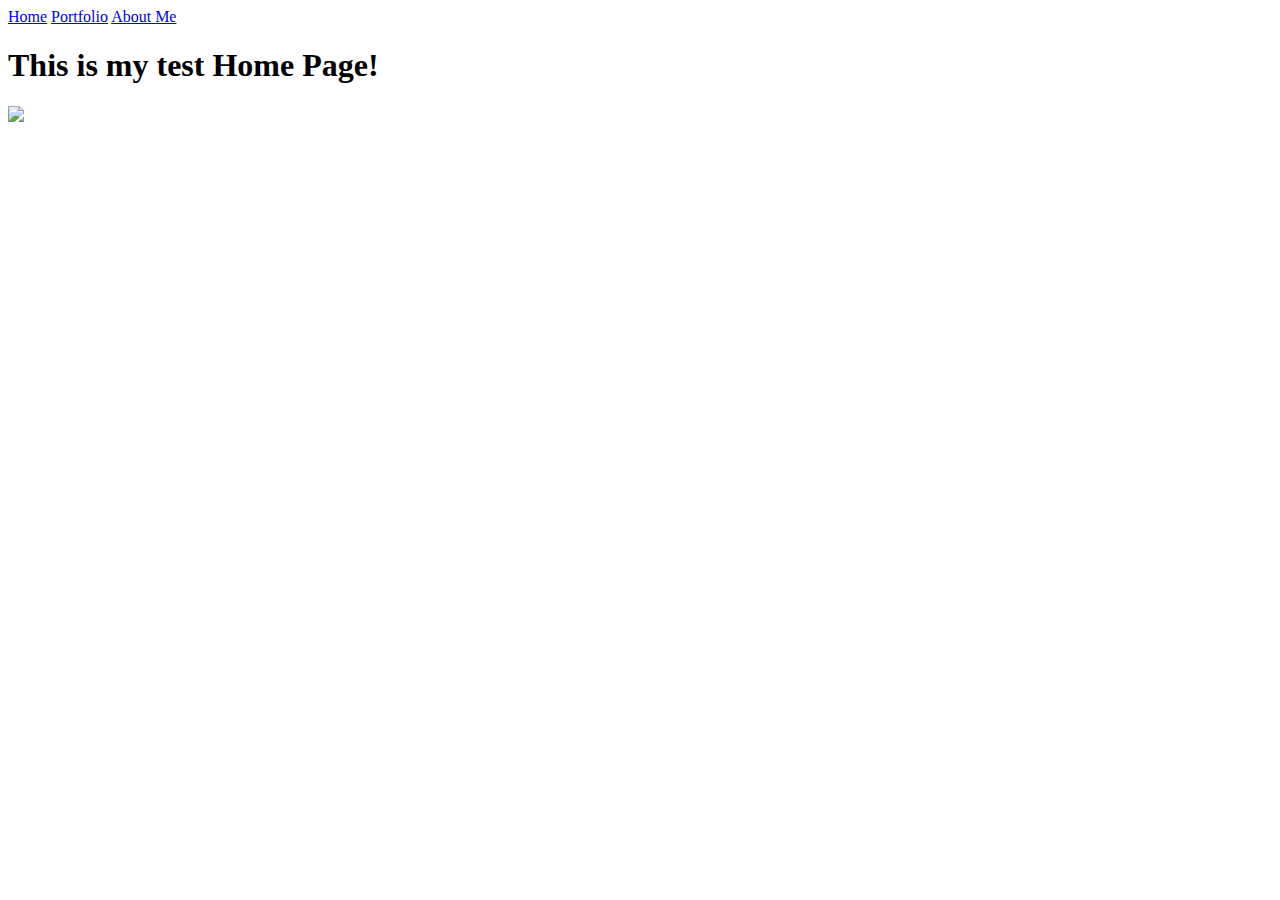
==== index.html @ 6e51173c "Add files via upload" ====
<!doctype html>
<html lang="en">
  <head>
    <meta charset="utf-8">
    <title>Home</title>
  </head>
  <body>
    <a href="index.html">Home</a>
    <a href="portfolio.html">Portfolio</a>
    <a href="aboutme.html">About Me</a>
    <h1>This is my test Home Page!</h1>
    <img src="images/home.jpg" height="250">
  </body>
</html>
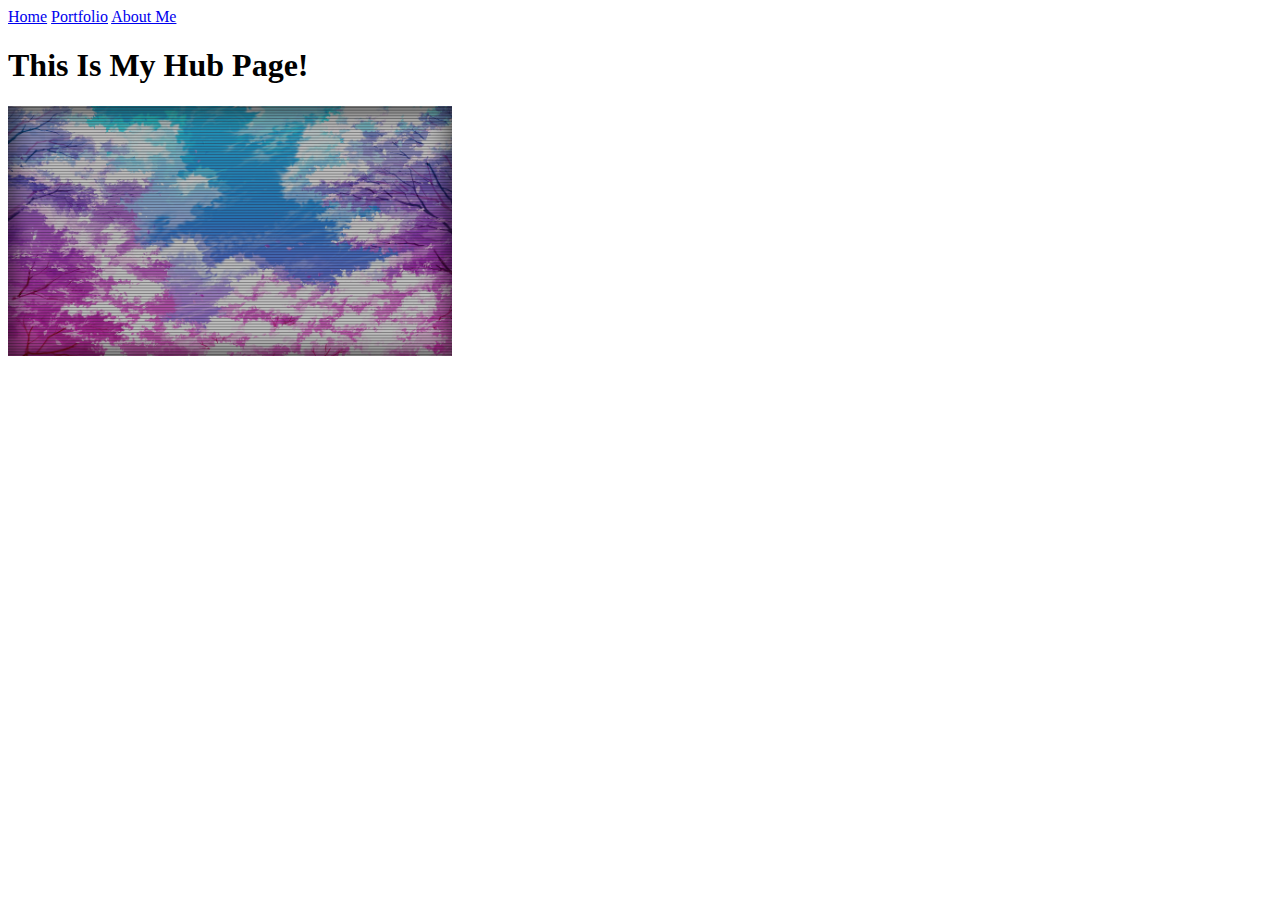
==== commit 9ddfd72d: "Add files via upload" ====
--- a/index.html
+++ b/index.html
@@ -8,7 +8,7 @@
     <a href="index.html">Home</a>
     <a href="portfolio.html">Portfolio</a>
     <a href="aboutme.html">About Me</a>
-    <h1>This is my test Home Page!</h1>
-    <img src="images/home.jpg" height="250">
+    <h1>This Is My Hub Page!</h1>
+    <img src="images/sakura.jpg" height="250">
   </body>
 </html>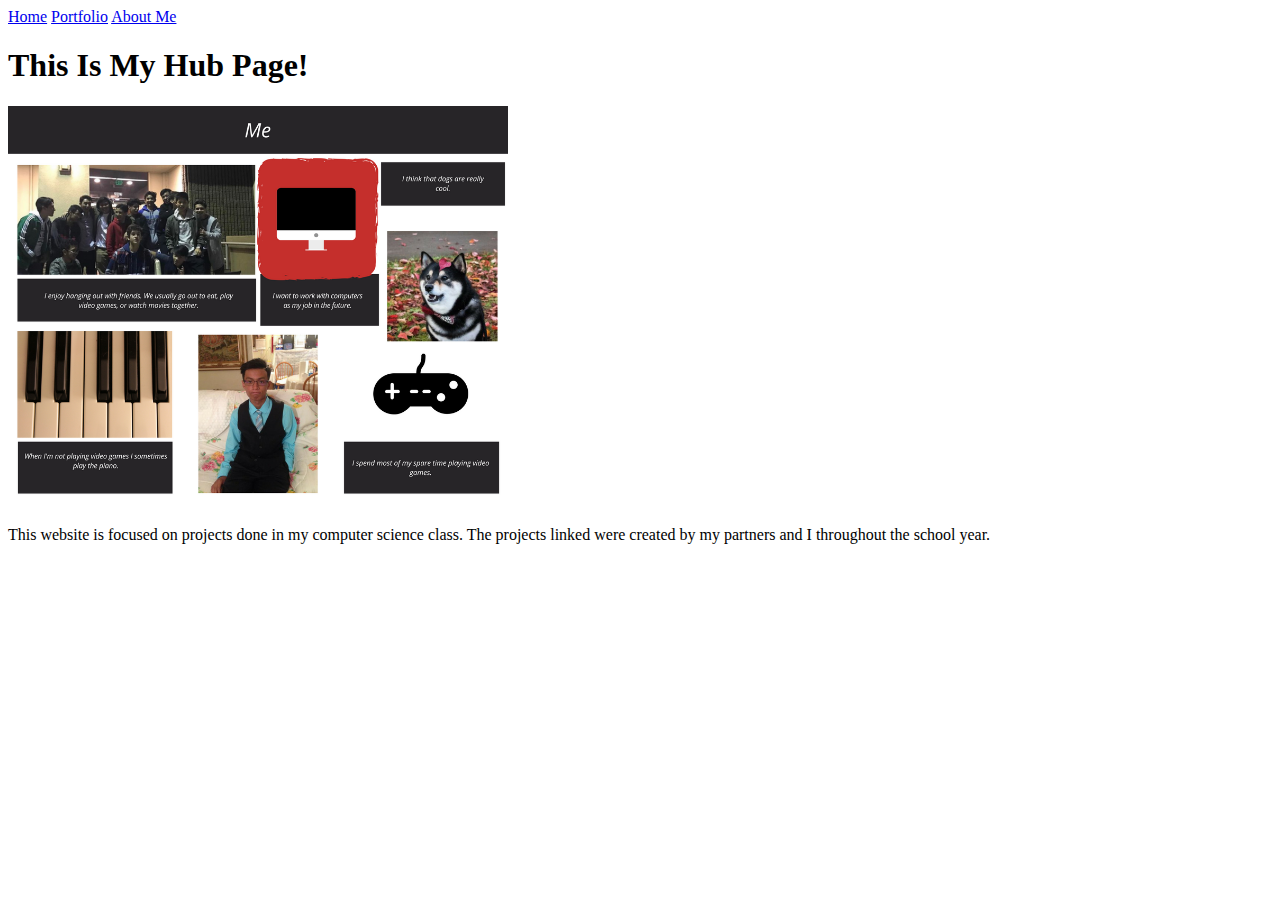
==== commit cc8e5bbb: "Add files via upload" ====
--- a/index.html
+++ b/index.html
@@ -9,6 +9,9 @@
     <a href="portfolio.html">Portfolio</a>
     <a href="aboutme.html">About Me</a>
     <h1>This Is My Hub Page!</h1>
-    <img src="images/sakura.jpg" height="250">
+    <img src="images/hi.png" height="400">
+     </a>
+    <p>This website is focused on projects done in my computer science class.
+    The projects linked were created by my partners and I throughout the school year.</p>
   </body>
-</html>+</html>
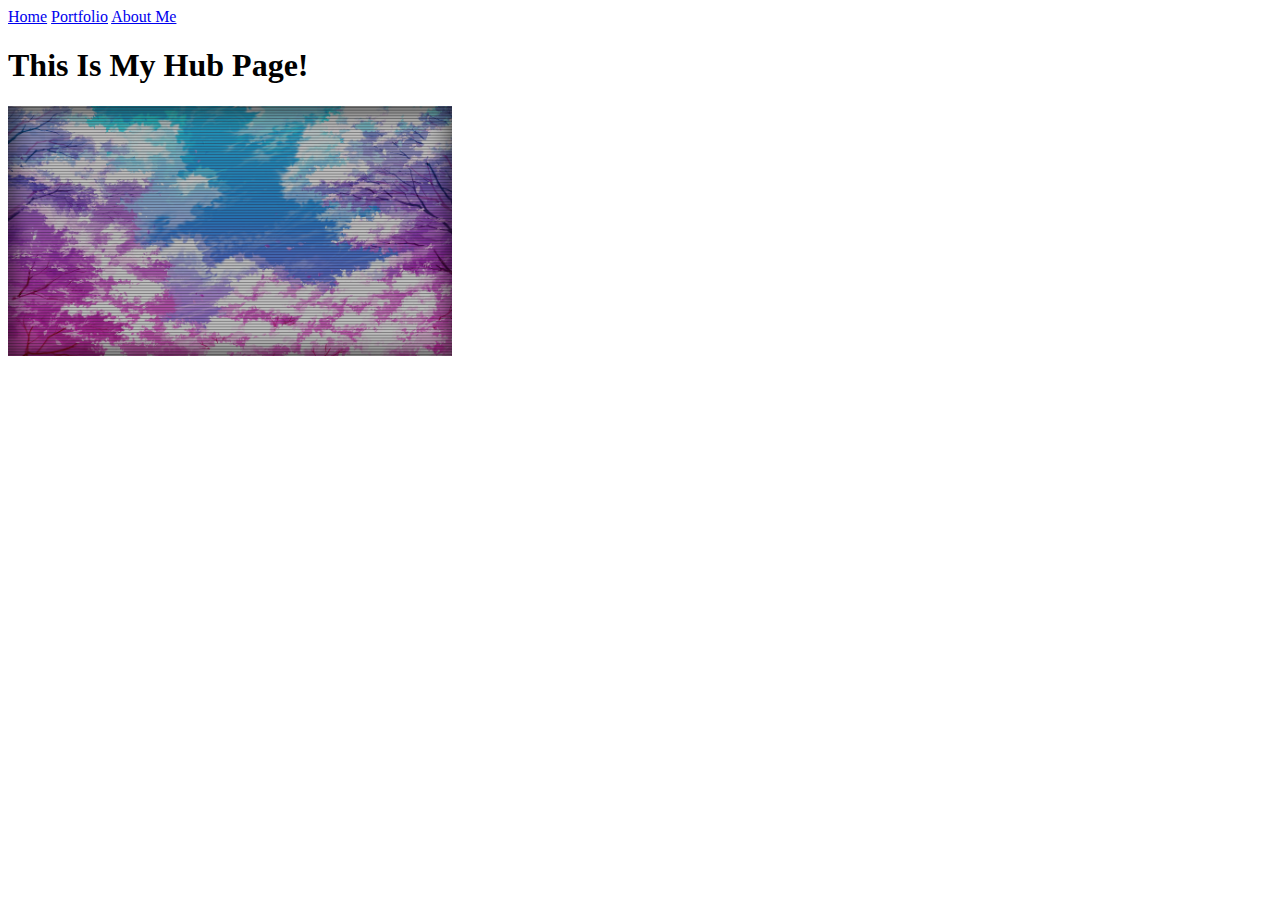
==== commit 7787d82b: "Add files via upload" ====
--- a/index.html
+++ b/index.html
@@ -9,9 +9,6 @@
     <a href="portfolio.html">Portfolio</a>
     <a href="aboutme.html">About Me</a>
     <h1>This Is My Hub Page!</h1>
-    <img src="images/hi.png" height="400">
-     </a>
-    <p>This website is focused on projects done in my computer science class.
-    The projects linked were created by my partners and I throughout the school year.</p>
+    <img src="images/sakura.jpg" height="250">
   </body>
-</html>
+</html>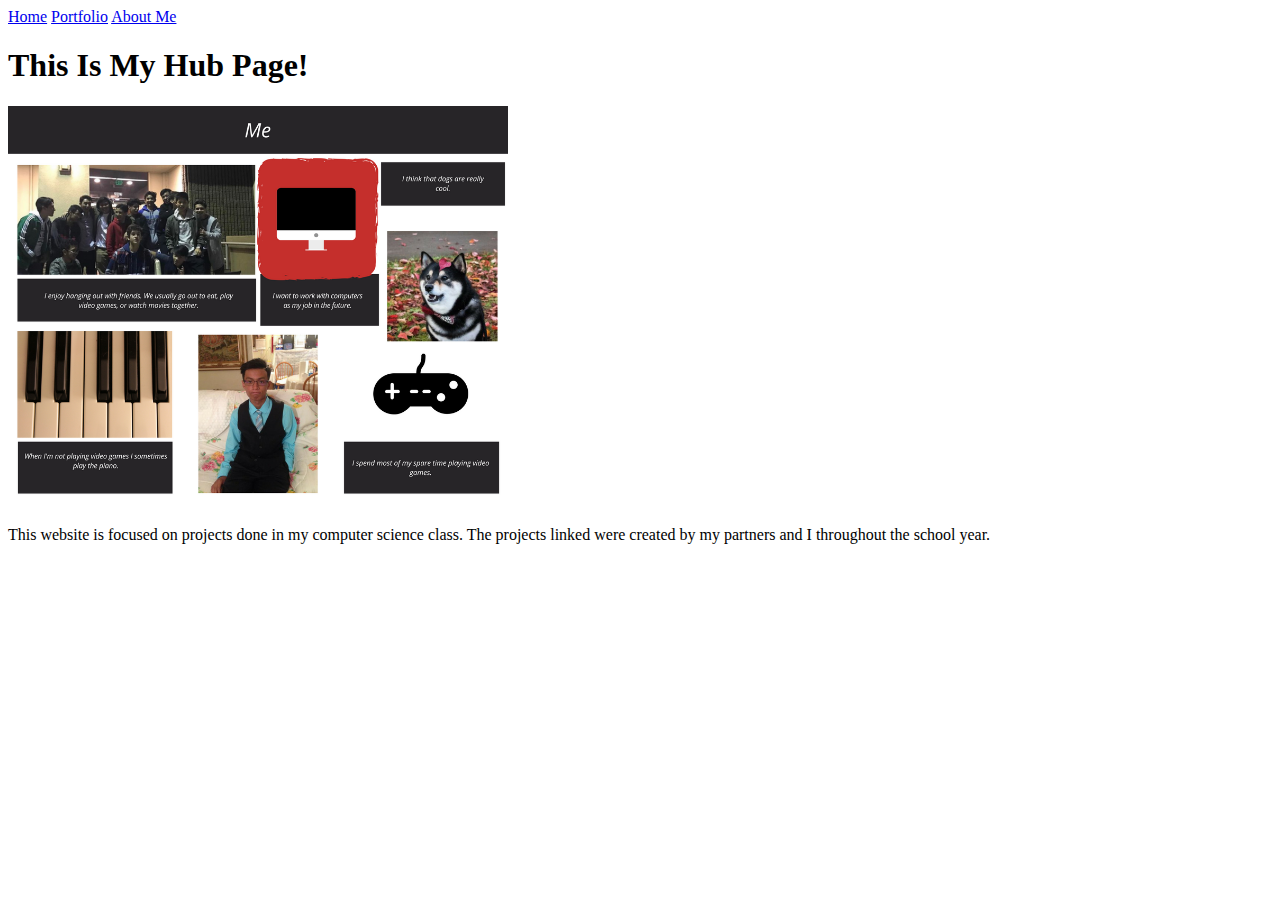
==== commit 1d9d8c48: "Add files via upload" ====
--- a/index.html
+++ b/index.html
@@ -9,6 +9,9 @@
     <a href="portfolio.html">Portfolio</a>
     <a href="aboutme.html">About Me</a>
     <h1>This Is My Hub Page!</h1>
-    <img src="images/sakura.jpg" height="250">
+    <img src="images/hi.png" height="400">
+     </a>
+    <p>This website is focused on projects done in my computer science class.
+    The projects linked were created by my partners and I throughout the school year.</p>
   </body>
-</html>+</html>
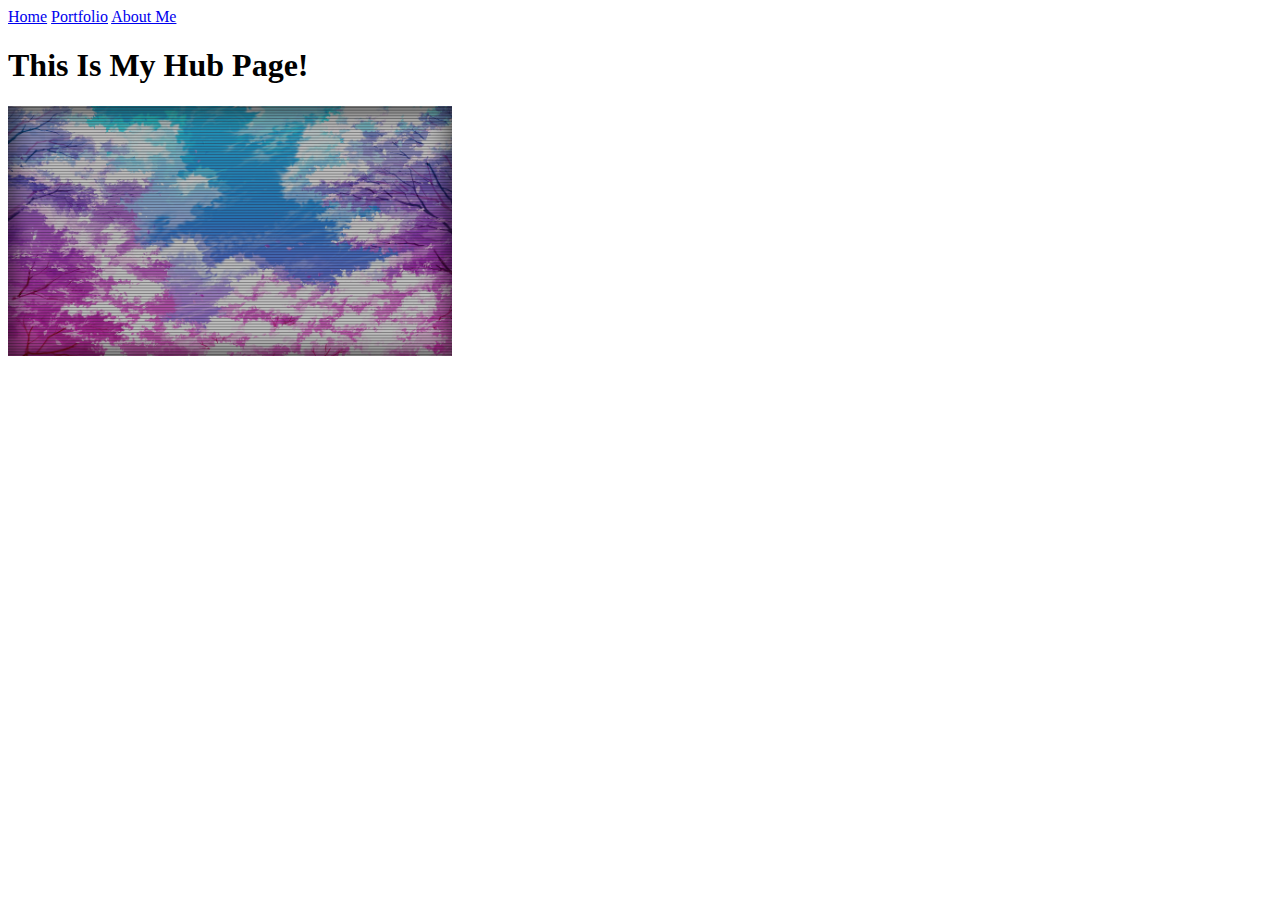
==== commit b0af75d0: "Add files via upload" ====
--- a/index.html
+++ b/index.html
@@ -9,9 +9,6 @@
     <a href="portfolio.html">Portfolio</a>
     <a href="aboutme.html">About Me</a>
     <h1>This Is My Hub Page!</h1>
-    <img src="images/hi.png" height="400">
-     </a>
-    <p>This website is focused on projects done in my computer science class.
-    The projects linked were created by my partners and I throughout the school year.</p>
+    <img src="images/sakura.jpg" height="250">
   </body>
-</html>
+</html>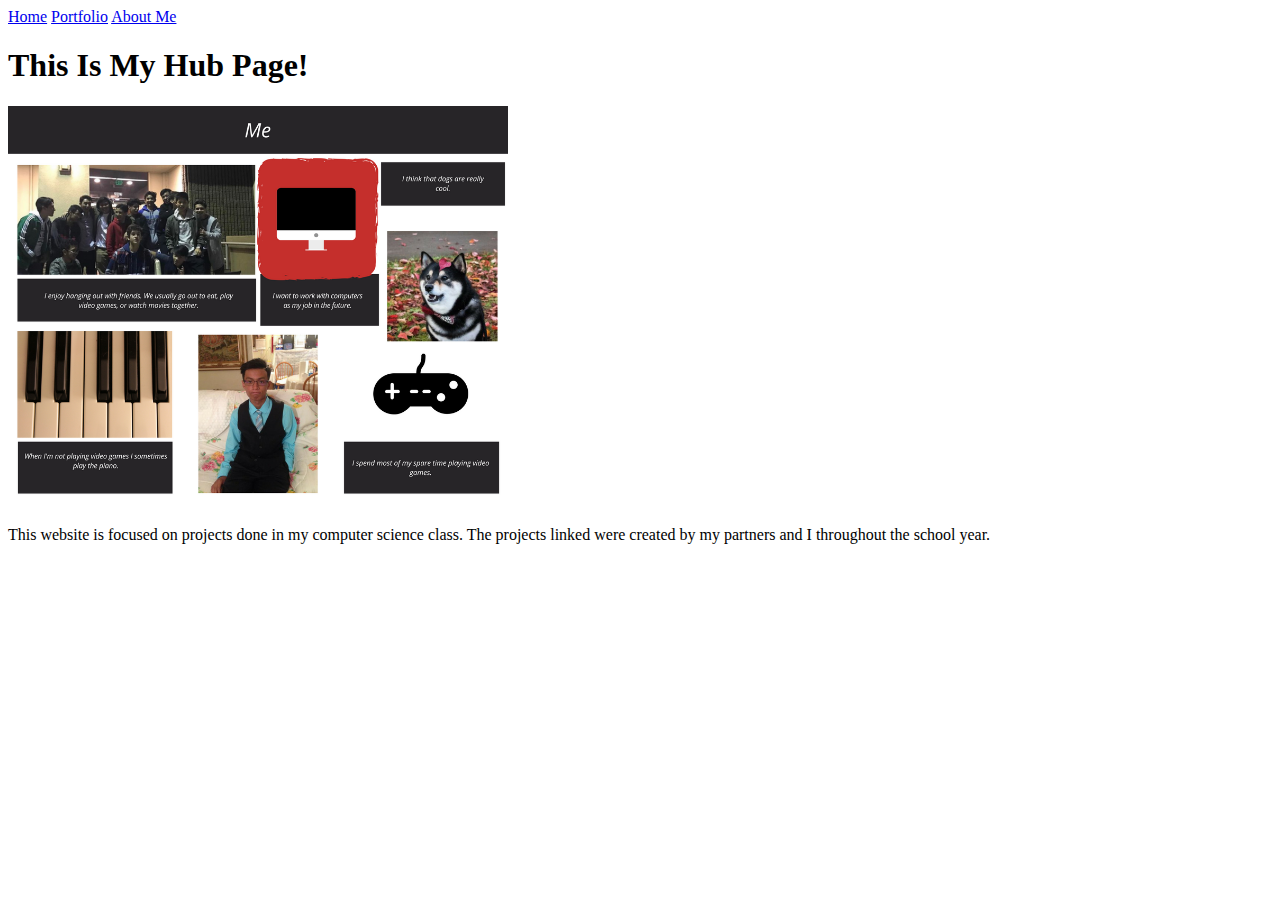
==== commit 43e0bdcb: "Add files via upload" ====
--- a/index.html
+++ b/index.html
@@ -9,6 +9,9 @@
     <a href="portfolio.html">Portfolio</a>
     <a href="aboutme.html">About Me</a>
     <h1>This Is My Hub Page!</h1>
-    <img src="images/sakura.jpg" height="250">
+    <img src="images/hi.png" height="400">
+     </a>
+    <p>This website is focused on projects done in my computer science class.
+    The projects linked were created by my partners and I throughout the school year.</p>
   </body>
-</html>+</html>
